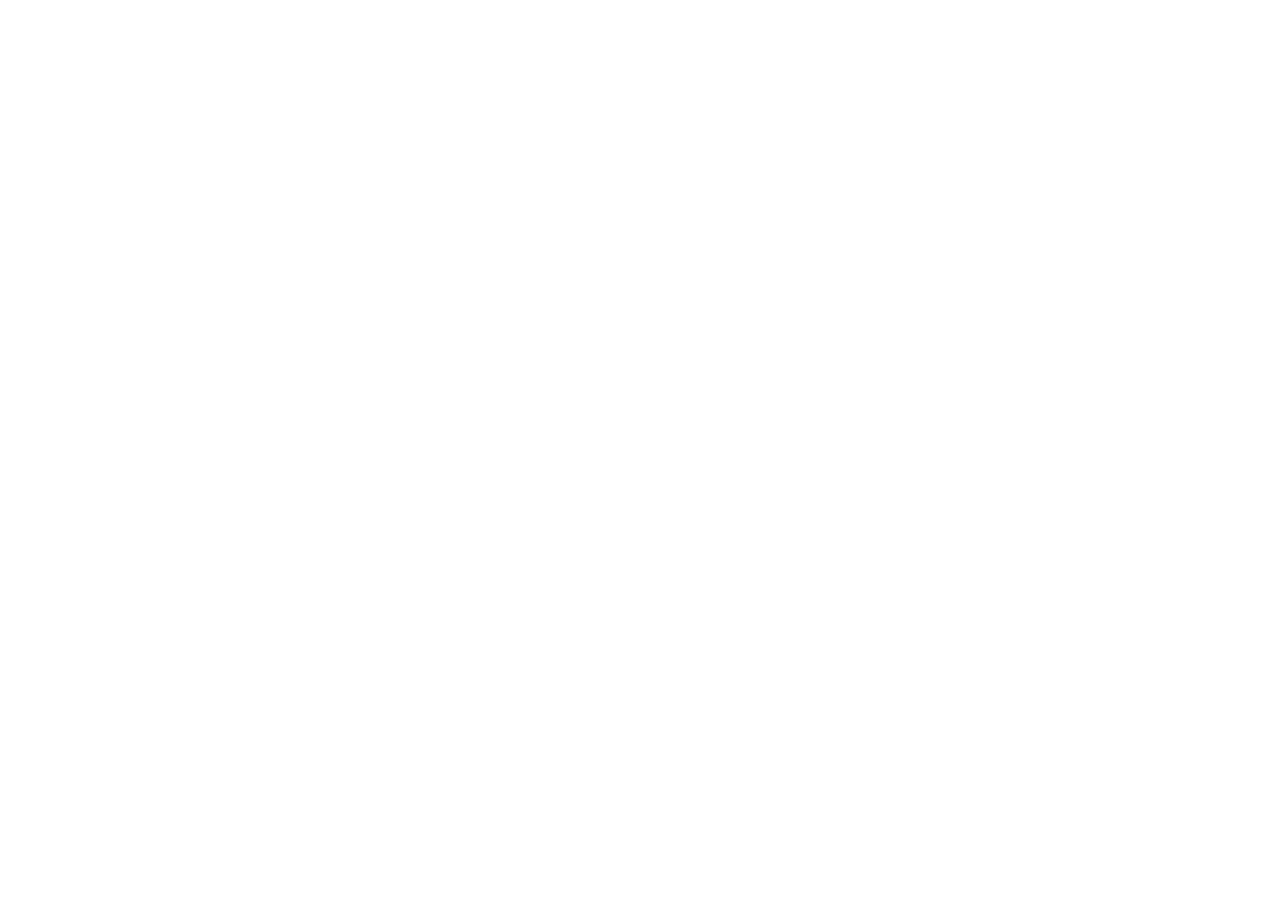
==== index.html @ c9680a50 "Created boilerplate" ====
<!DOCTYPE html>
<html lang="en">
<head>
    <meta charset="UTF-8">
    <meta name="viewport" content="width=device-width, initial-scale=1.0">
    <title>Odin Recipes</title>
</head>
<body>
    
</body>
</html>
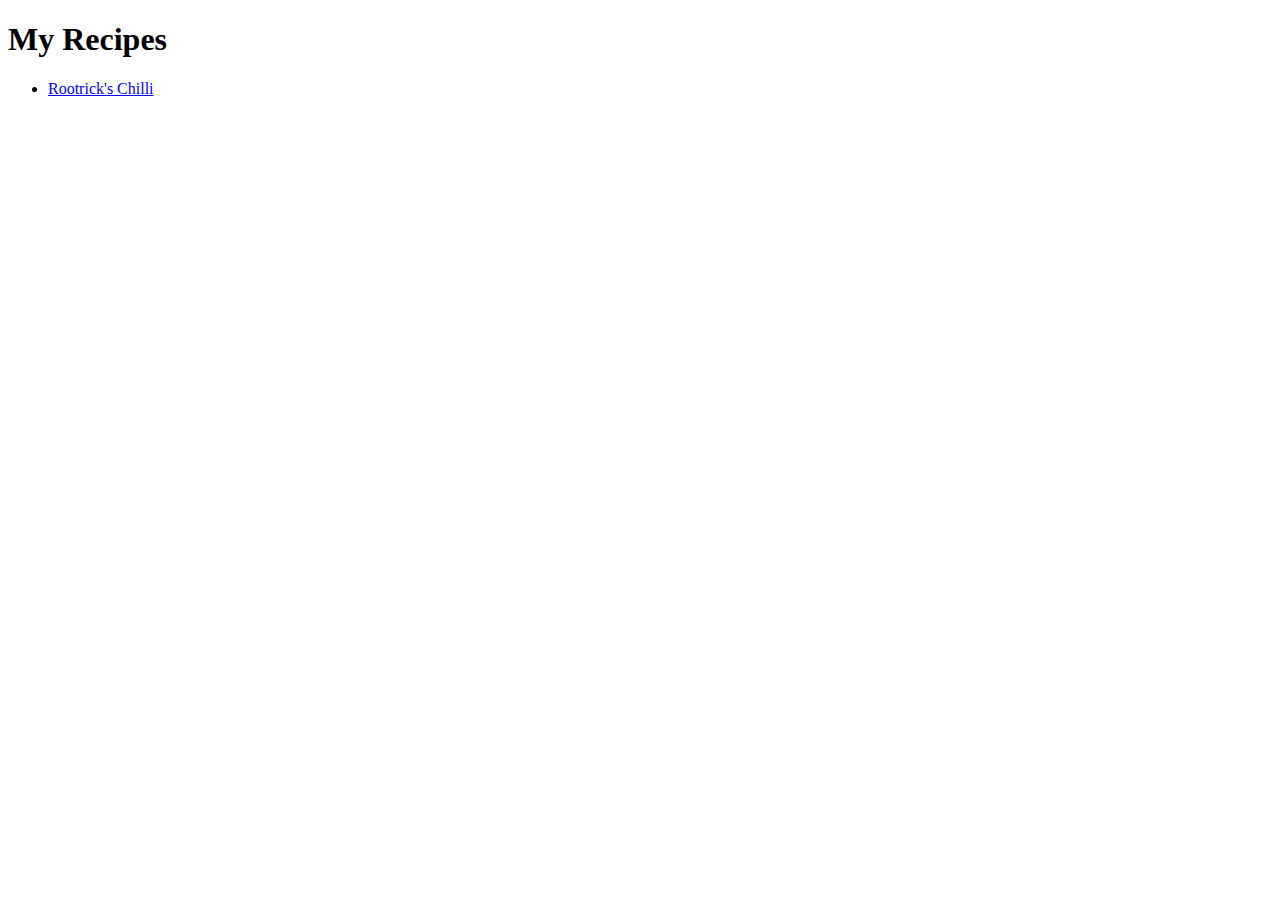
==== commit 166c050e: "Added my chilli recipe for all to experience" ====
--- a/index.html
+++ b/index.html
@@ -6,6 +6,9 @@
     <title>Odin Recipes</title>
 </head>
 <body>
-    
+    <h1>My Recipes</h1>
+    <ul>
+        <li><a href="./recipes/chiliconcarne.html" target="_blank" rel="noopener noreferrer">Rootrick's Chilli</a></li>
+    </ul>
 </body>
 </html>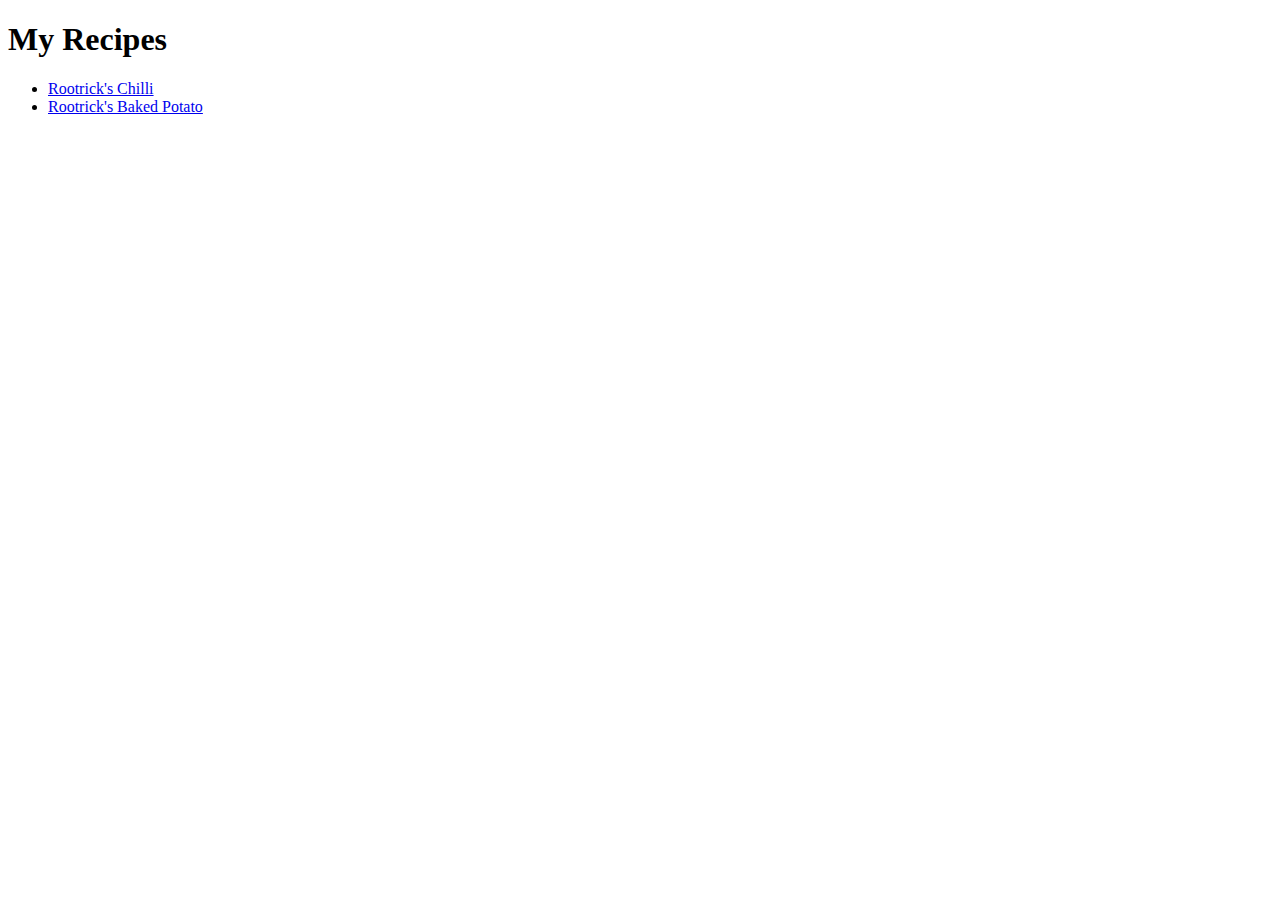
==== commit 655e82b7: "Testing my skills after sleeping on it." ====
--- a/index.html
+++ b/index.html
@@ -9,6 +9,7 @@
     <h1>My Recipes</h1>
     <ul>
         <li><a href="./recipes/chiliconcarne.html" target="_blank" rel="noopener noreferrer">Rootrick's Chilli</a></li>
+        <li><a href="./recipes/bakedpotato.html" target="_blank" rel="noopener noreferrer">Rootrick's Baked Potato</a></li>
     </ul>
 </body>
 </html>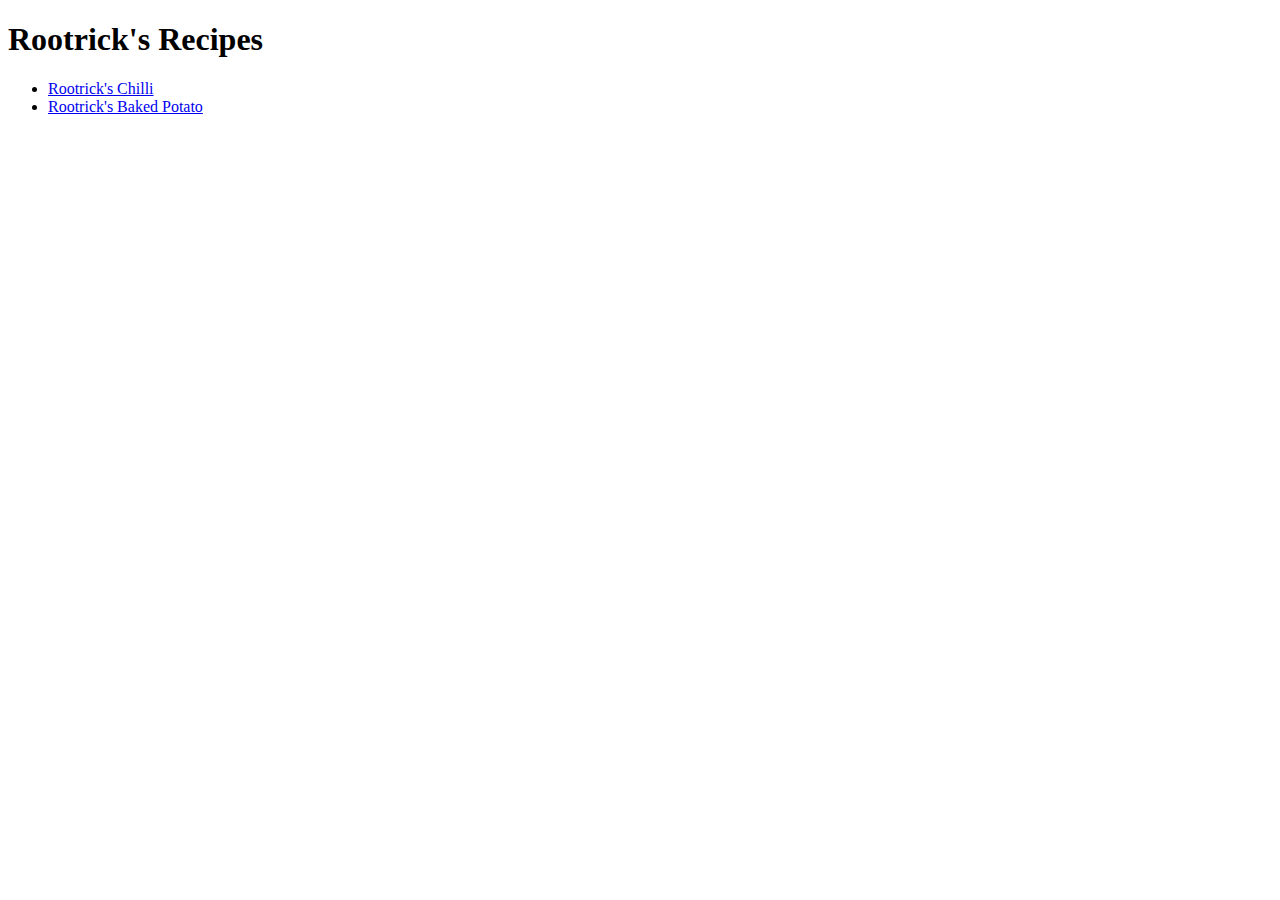
==== commit e7f52597: "CSS practice" ====
--- a/index.html
+++ b/index.html
@@ -3,10 +3,11 @@
 <head>
     <meta charset="UTF-8">
     <meta name="viewport" content="width=device-width, initial-scale=1.0">
+    <link rel="stylesheet" href="style.css">
     <title>Odin Recipes</title>
 </head>
 <body>
-    <h1>My Recipes</h1>
+    <h1 class="head">Rootrick's Recipes</h1>
     <ul>
         <li><a href="./recipes/chiliconcarne.html" target="_blank" rel="noopener noreferrer">Rootrick's Chilli</a></li>
         <li><a href="./recipes/bakedpotato.html" target="_blank" rel="noopener noreferrer">Rootrick's Baked Potato</a></li>
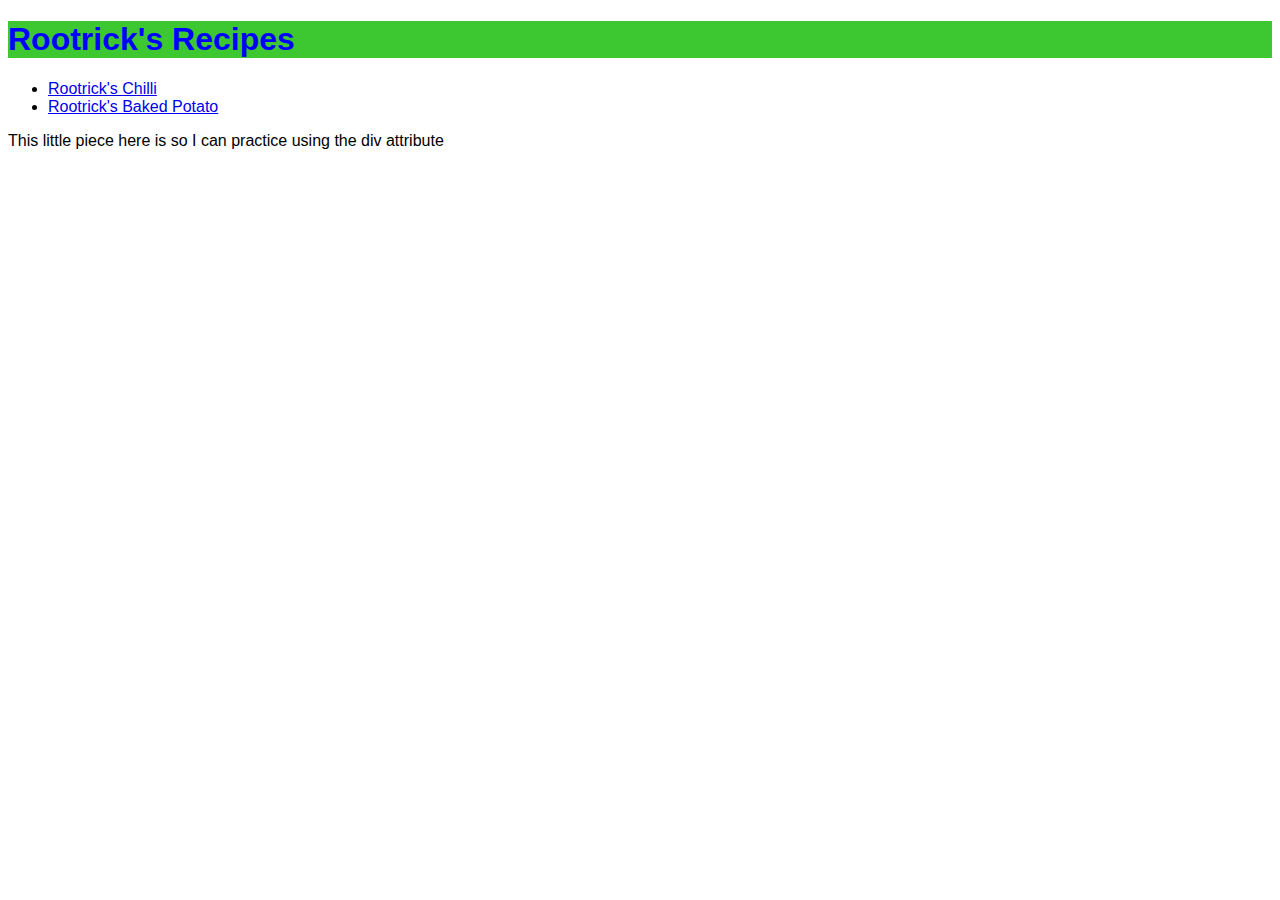
==== commit 8a8d2997: "added div" ====
--- a/index.html
+++ b/index.html
@@ -12,5 +12,6 @@
         <li><a href="./recipes/chiliconcarne.html" target="_blank" rel="noopener noreferrer">Rootrick's Chilli</a></li>
         <li><a href="./recipes/bakedpotato.html" target="_blank" rel="noopener noreferrer">Rootrick's Baked Potato</a></li>
     </ul>
+    <div class="text">This little piece here is so I can practice using the div attribute</div>
 </body>
 </html>--- a/style.css
+++ b/style.css
@@ -0,0 +1,25 @@
+body {
+   font-family: 'Franklin Gothic Medium', 'Arial Narrow', Arial, sans-serif;
+}
+
+.head,
+.head-two {
+    background-color: rgb(61, 199, 48);
+    font-weight: 900;
+}
+
+.head {
+color: blue;
+font-size: 32px;
+}
+
+.head-two {
+color: crimson;
+font-size: 22px;
+}
+
+#text {
+    color: blueviolet;
+    font-size: 18px;
+    font-weight: 500;
+}